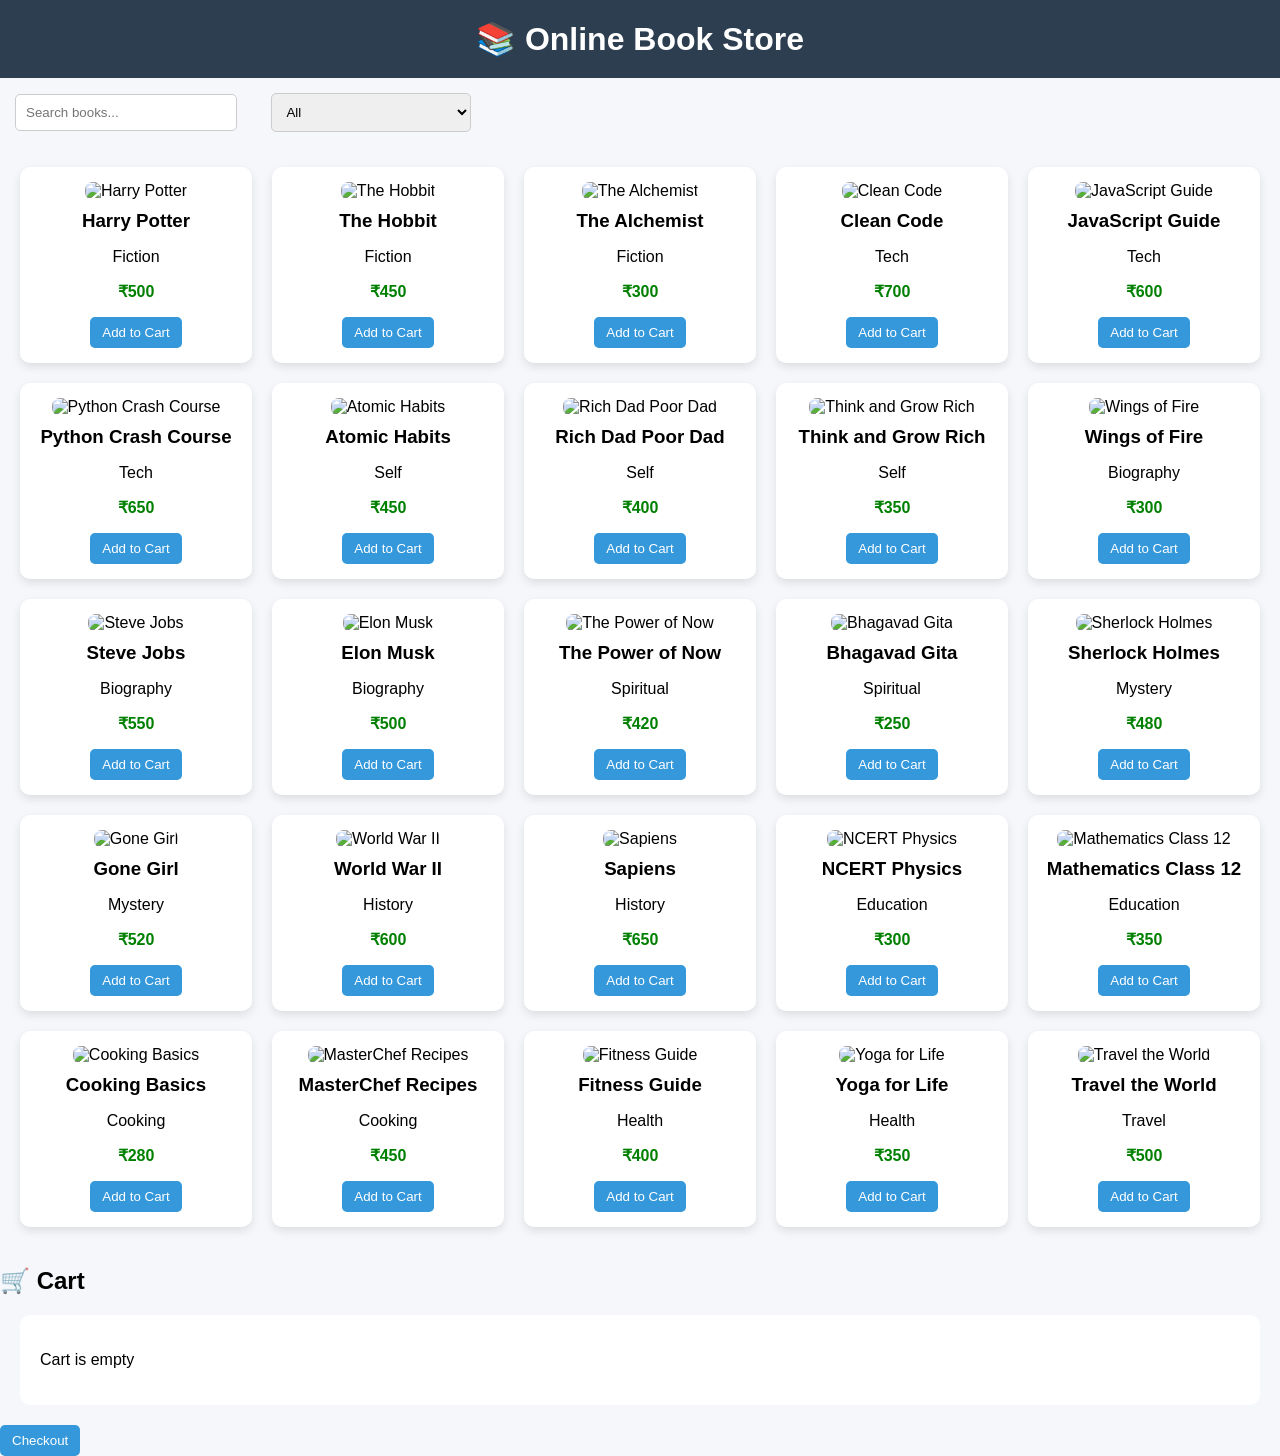
==== src/main/webapp/index.html @ c1f41f8c "bookstore app" ====
<!DOCTYPE html>
<html>
<head>
  <title>Book Store</title>
  <link rel="stylesheet" href="style.css">
</head>
<body>

<h1>📚 Online Book Store</h1>

<input type="text" id="search" placeholder="Search books...">

<select id="categoryFilter">
  <option value="all">All</option>
  <option value="Fiction">Fiction</option>
  <option value="Tech">Tech</option>
  <option value="Self">Self Help</option>
  <option value="Biography">Biography</option>
  <option value="Spiritual">Spiritual</option>
  <option value="Mystery">Mystery</option>
  <option value="History">History</option>
  <option value="Education">Education</option>
  <option value="Cooking">Cooking</option>
  <option value="Health">Health</option>
  <option value="Travel">Travel</option>
</select>

<div id="bookList"></div>

<h2>🛒 Cart</h2>
<div id="cart"></div>

<button onclick="checkout()">Checkout</button>

<script src="books.js"></script>
<script src="script.js"></script>
</body>
</html>
---- src/main/webapp/style.css ----
body {
  font-family: 'Segoe UI', sans-serif;
  margin: 0;
  background: #f5f7fa;
}

/* HEADER */
h1 {
  text-align: center;
  padding: 20px;
  background: #2c3e50;
  color: white;
  margin: 0;
}

/* FILTER BAR */
#search, #categoryFilter {
  padding: 10px;
  margin: 15px;
  width: 200px;
  border-radius: 5px;
  border: 1px solid #ccc;
}

/* GRID */
#bookList {
  display: grid;
  grid-template-columns: repeat(auto-fit, minmax(220px, 1fr));
  gap: 20px;
  padding: 20px;
}

/* CARD */
.book-card {
  background: white;
  border-radius: 10px;
  padding: 15px;
  text-align: center;
  box-shadow: 0 4px 10px rgba(0,0,0,0.1);
  transition: 0.3s;
}

.book-card:hover {
  transform: translateY(-5px);
}

/* IMAGE */
.book-card img {
  width: 100%;
  height: 250px;
  object-fit: cover;
  border-radius: 8px;
}

/* TEXT */
.book-card h3 {
  margin: 10px 0 5px;
}

.price {
  color: green;
  font-weight: bold;
}

/* BUTTON */
button {
  padding: 8px 12px;
  border: none;
  background: #3498db;
  color: white;
  border-radius: 5px;
  cursor: pointer;
}

button:hover {
  background: #2980b9;
}

/* CART */
#cart {
  padding: 20px;
  background: #fff;
  margin: 20px;
  border-radius: 10px;
}

#cart button {
  margin-left: 10px;
  background: #e74c3c;
}

#cart button:hover {
  background: #c0392b;
}
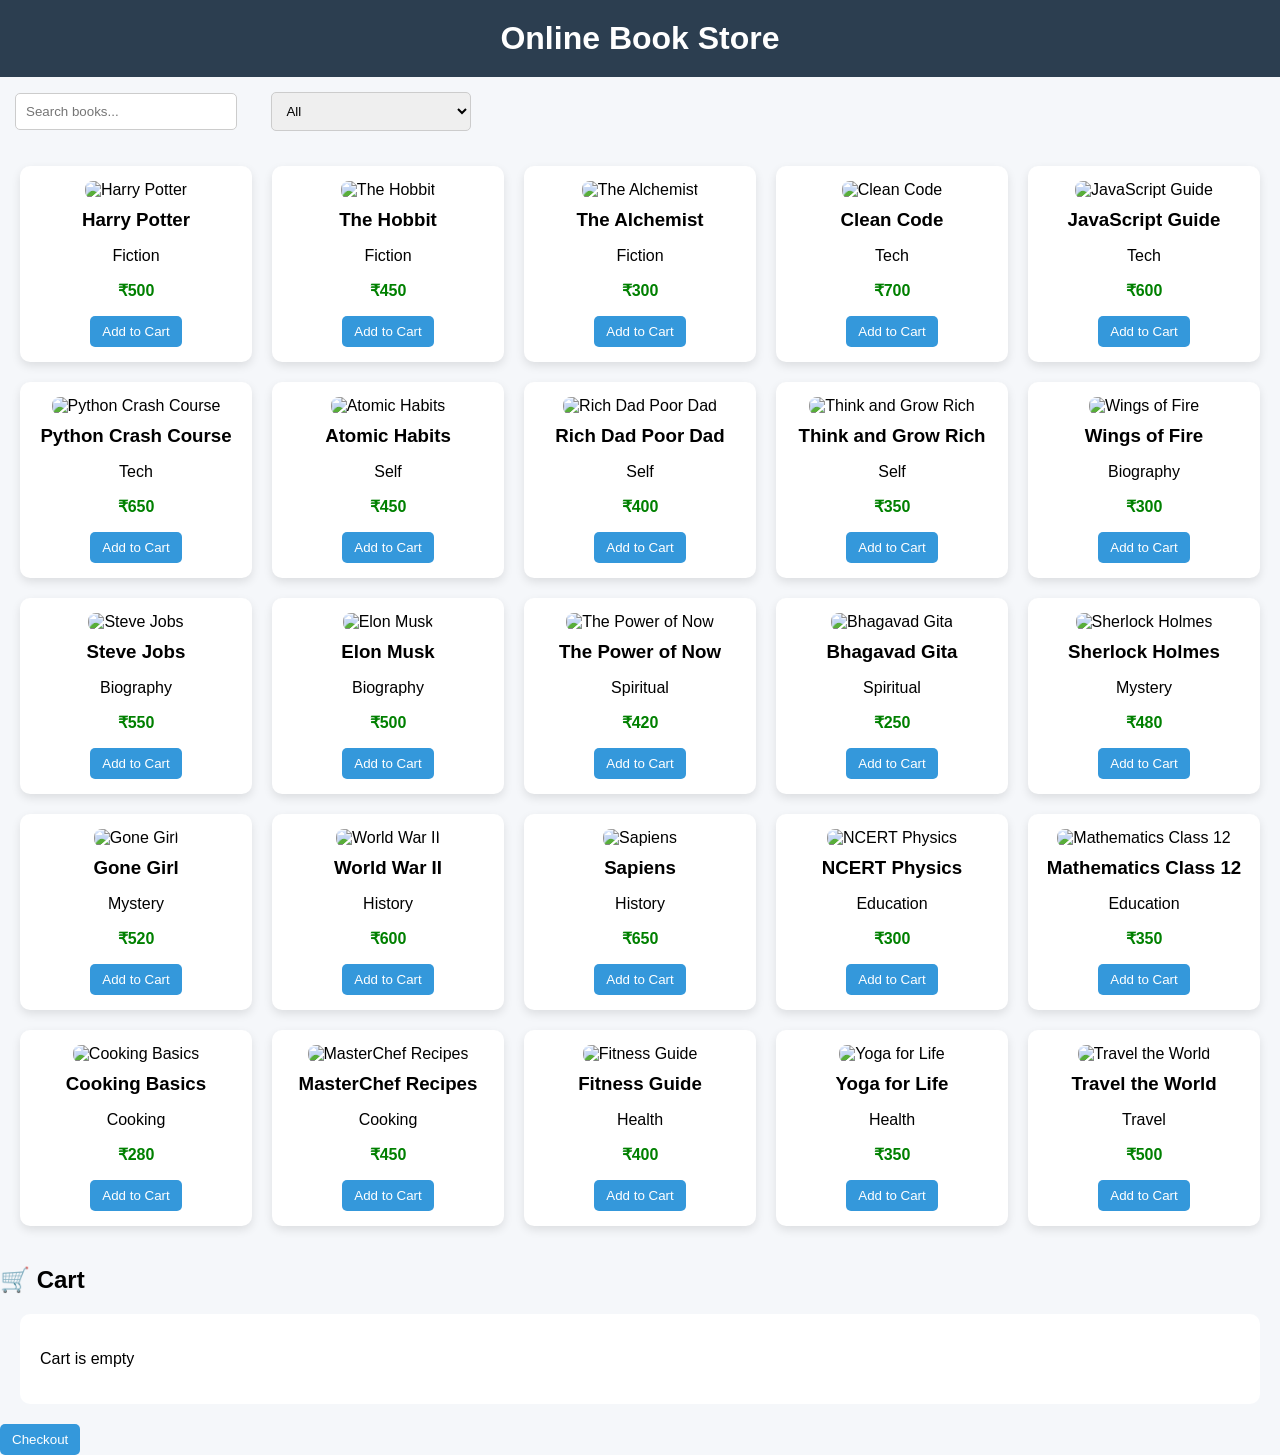
==== commit 91a61c93: "Updated index.html due to error" ====
--- a/src/main/webapp/index.html
+++ b/src/main/webapp/index.html
@@ -6,7 +6,7 @@
 </head>
 <body>
 
-<h1>📚 Online Book Store</h1>
+<h1> Online Book Store</h1>
 
 <input type="text" id="search" placeholder="Search books...">
 
